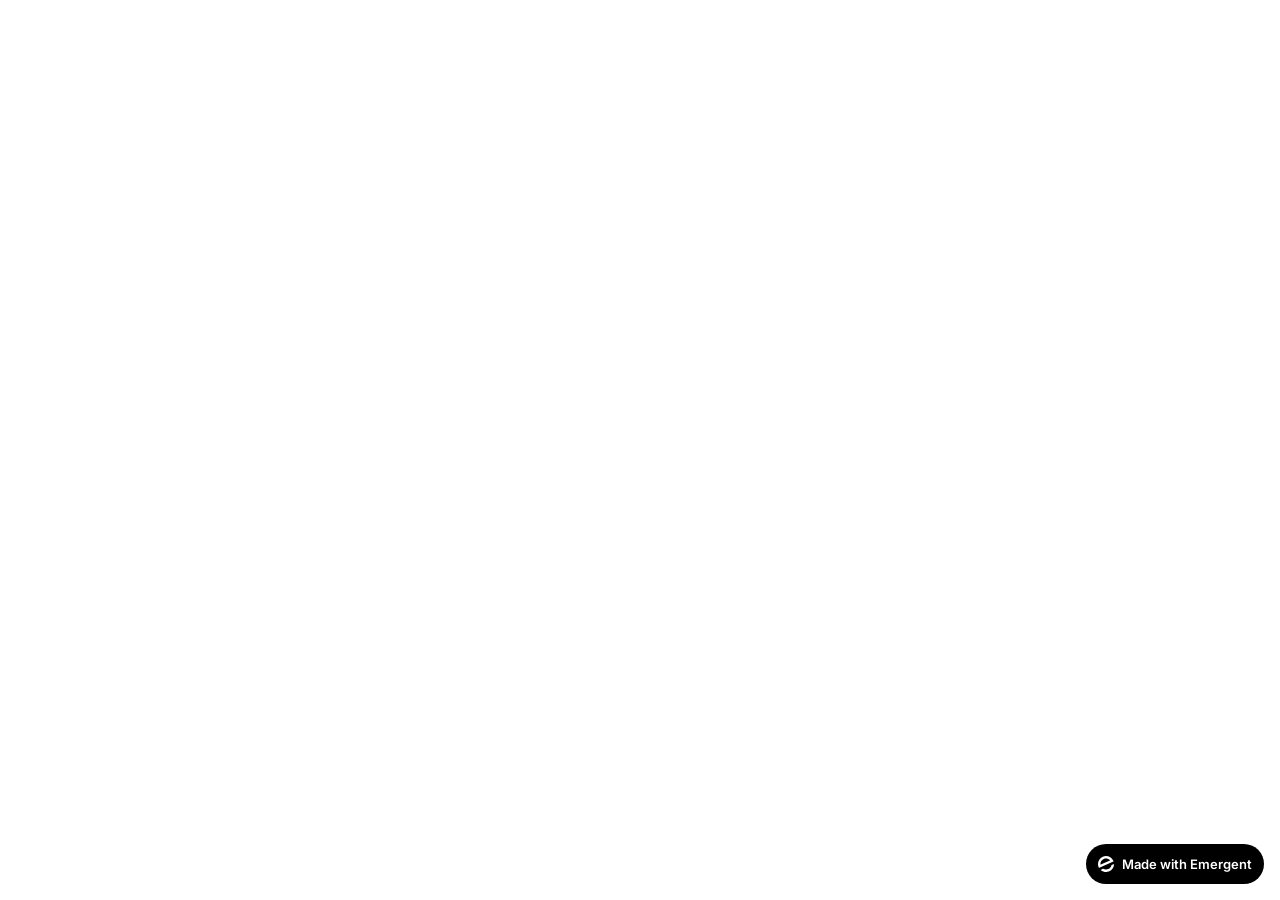
==== index.html @ 5e7cdfca "deploy: f0295198bc2268ee359e63c047a19e98ef9e167f" ====
<!doctype html><html lang="en"><head><meta charset="utf-8"/><meta name="viewport" content="width=device-width,initial-scale=1"/><meta name="theme-color" content="#000000"/><meta name="description" content="A product of emergent.sh"/><link rel="preconnect" href="https://fonts.googleapis.com"/><link rel="preconnect" href="https://fonts.gstatic.com" crossorigin/><link href="https://fonts.googleapis.com/css2?family=Inter:wght@600&display=swap" rel="stylesheet"/><title>Emergent | Fullstack App</title><script>window.addEventListener("error",function(e){e.error instanceof DOMException&&"DataCloneError"===e.error.name&&e.message&&e.message.includes("PerformanceServerTiming")&&(e.stopImmediatePropagation(),e.preventDefault())},!0)</script><script src="https://assets.emergent.sh/scripts/emergent-main.js"></script><script defer="defer" src="/AleHecaNieMaMniev2/static/js/main.49681b09.js"></script><link href="/AleHecaNieMaMniev2/static/css/main.44d0bf8c.css" rel="stylesheet"></head><body><noscript>You need to enable JavaScript to run this app.</noscript><div id="root"></div><a id="emergent-badge" target="_blank" href="https://app.emergent.sh/?utm_source=emergent-badge" style="display:inline-flex!important;box-sizing:border-box;width:178px;height:40px;padding:8px 12px 8px 12px;align-items:center!important;gap:8px;border-radius:50px!important;background:#000!important;position:fixed!important;bottom:16px;right:16px;text-decoration:none;font-family:-apple-system,BlinkMacSystemFont,&quot;z-index:9999!important"><svg xmlns="http://www.w3.org/2000/svg" width="16" height="16" viewBox="0 0 16 16" fill="none"><path d="M15.5702 8.13142C15.7729 8.0412 16.0007 8.18878 15.9892 8.4103C15.8374 11.3192 14.0965 14.0405 11.2531 15.3065C8.40964 16.5725 5.2224 16.0453 2.95912 14.2117C2.78676 14.072 2.82955 13.804 3.03219 13.7137L4.95677 12.8568C5.04866 12.8159 5.15446 12.823 5.24204 12.8725C6.73377 13.7153 8.59176 13.8649 10.2772 13.1145C11.9626 12.3641 13.0947 10.8833 13.4665 9.21075C13.4883 9.11256 13.5539 9.02918 13.6457 8.98827L15.5702 8.13142Z" fill="white"/><path fill-rule="evenodd" clip-rule="evenodd" d="M15.3066 4.74698L15.5067 5.19653C15.5759 5.35178 15.5061 5.53366 15.3508 5.60278L1.29992 11.8586C1.14467 11.9278 0.962794 11.8579 0.893675 11.7027L0.701732 11.2716L0.693457 11.2531C-1.10317 7.21778 0.711626 2.49007 4.74692 0.693443C8.78221 -1.10318 13.51 0.711693 15.3066 4.74698ZM2.82356 8.55367C2.63552 8.63739 2.41991 8.51617 2.40853 8.31065C2.28373 6.05724 3.53858 3.85787 5.72286 2.88536C7.90715 1.91286 10.3813 2.45199 11.9724 4.05256C12.1175 4.19854 12.0633 4.43988 11.8753 4.5236L2.82356 8.55367Z" fill="white"/></svg><p style="color:#fff!important;font-family:Inter,sans-serif!important;font-size:13px!important;font-style:normal!important;font-weight:600!important;line-height:20px!important;margin:0!important;white-space:nowrap!important">Made with Emergent</p></a><script>!function(e,t){var r,s,o,i;t.__SV||(window.posthog=t,t._i=[],t.init=function(n,a,p){function c(e,t){var r=t.split(".");2==r.length&&(e=e[r[0]],t=r[1]),e[t]=function(){e.push([t].concat(Array.prototype.slice.call(arguments,0)))}}(o=e.createElement("script")).type="text/javascript",o.crossOrigin="anonymous",o.async=!0,o.src=a.api_host.replace(".i.posthog.com","-assets.i.posthog.com")+"/static/array.js",(i=e.getElementsByTagName("script")[0]).parentNode.insertBefore(o,i);var g=t;for(void 0!==p?g=t[p]=[]:p="posthog",g.people=g.people||[],g.toString=function(e){var t="posthog";return"posthog"!==p&&(t+="."+p),e||(t+=" (stub)"),t},g.people.toString=function(){return g.toString(1)+".people (stub)"},r="init me ws ys ps bs capture je Di ks register register_once register_for_session unregister unregister_for_session Ps getFeatureFlag getFeatureFlagPayload isFeatureEnabled reloadFeatureFlags updateEarlyAccessFeatureEnrollment getEarlyAccessFeatures on onFeatureFlags onSurveysLoaded onSessionId getSurveys getActiveMatchingSurveys renderSurvey canRenderSurvey canRenderSurveyAsync identify setPersonProperties group resetGroups setPersonPropertiesForFlags resetPersonPropertiesForFlags setGroupPropertiesForFlags resetGroupPropertiesForFlags reset get_distinct_id getGroups get_session_id get_session_replay_url alias set_config startSessionRecording stopSessionRecording sessionRecordingStarted captureException loadToolbar get_property getSessionProperty Es $s createPersonProfile Is opt_in_capturing opt_out_capturing has_opted_in_capturing has_opted_out_capturing clear_opt_in_out_capturing Ss debug xs getPageViewId captureTraceFeedback captureTraceMetric".split(" "),s=0;s<r.length;s++)c(g,r[s]);t._i.push([n,a,p])},t.__SV=1)}(document,window.posthog||[]),posthog.init("phc_xAvL2Iq4tFmANRE7kzbKwaSqp1HJjN7x48s3vr0CMjs",{api_host:"https://us.i.posthog.com",person_profiles:"identified_only",session_recording:{recordCrossOriginIframes:!0,capturePerformance:!1}})</script></body></html>
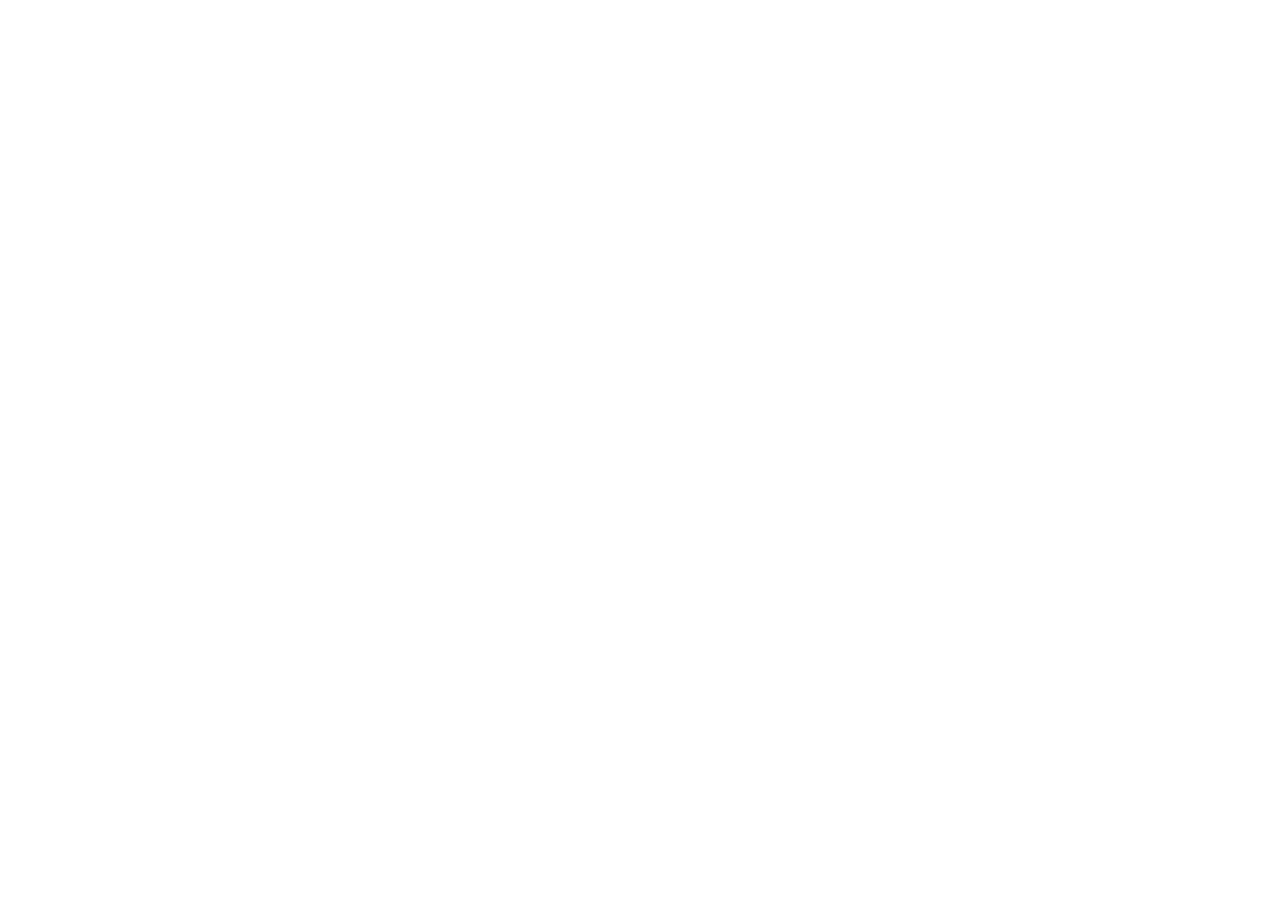
==== commit da2f9a29: "deploy: b799e09b871a087fdedd5b72489d356d86f8c916" ====
--- a/index.html
+++ b/index.html
@@ -1 +1 @@
-<!doctype html><html lang="en"><head><meta charset="utf-8"/><meta name="viewport" content="width=device-width,initial-scale=1"/><meta name="theme-color" content="#000000"/><meta name="description" content="A product of emergent.sh"/><link rel="preconnect" href="https://fonts.googleapis.com"/><link rel="preconnect" href="https://fonts.gstatic.com" crossorigin/><link href="https://fonts.googleapis.com/css2?family=Inter:wght@600&display=swap" rel="stylesheet"/><title>Emergent | Fullstack App</title><script>window.addEventListener("error",function(e){e.error instanceof DOMException&&"DataCloneError"===e.error.name&&e.message&&e.message.includes("PerformanceServerTiming")&&(e.stopImmediatePropagation(),e.preventDefault())},!0)</script><script src="https://assets.emergent.sh/scripts/emergent-main.js"></script><script defer="defer" src="/AleHecaNieMaMniev2/static/js/main.49681b09.js"></script><link href="/AleHecaNieMaMniev2/static/css/main.44d0bf8c.css" rel="stylesheet"></head><body><noscript>You need to enable JavaScript to run this app.</noscript><div id="root"></div><a id="emergent-badge" target="_blank" href="https://app.emergent.sh/?utm_source=emergent-badge" style="display:inline-flex!important;box-sizing:border-box;width:178px;height:40px;padding:8px 12px 8px 12px;align-items:center!important;gap:8px;border-radius:50px!important;background:#000!important;position:fixed!important;bottom:16px;right:16px;text-decoration:none;font-family:-apple-system,BlinkMacSystemFont,&quot;z-index:9999!important"><svg xmlns="http://www.w3.org/2000/svg" width="16" height="16" viewBox="0 0 16 16" fill="none"><path d="M15.5702 8.13142C15.7729 8.0412 16.0007 8.18878 15.9892 8.4103C15.8374 11.3192 14.0965 14.0405 11.2531 15.3065C8.40964 16.5725 5.2224 16.0453 2.95912 14.2117C2.78676 14.072 2.82955 13.804 3.03219 13.7137L4.95677 12.8568C5.04866 12.8159 5.15446 12.823 5.24204 12.8725C6.73377 13.7153 8.59176 13.8649 10.2772 13.1145C11.9626 12.3641 13.0947 10.8833 13.4665 9.21075C13.4883 9.11256 13.5539 9.02918 13.6457 8.98827L15.5702 8.13142Z" fill="white"/><path fill-rule="evenodd" clip-rule="evenodd" d="M15.3066 4.74698L15.5067 5.19653C15.5759 5.35178 15.5061 5.53366 15.3508 5.60278L1.29992 11.8586C1.14467 11.9278 0.962794 11.8579 0.893675 11.7027L0.701732 11.2716L0.693457 11.2531C-1.10317 7.21778 0.711626 2.49007 4.74692 0.693443C8.78221 -1.10318 13.51 0.711693 15.3066 4.74698ZM2.82356 8.55367C2.63552 8.63739 2.41991 8.51617 2.40853 8.31065C2.28373 6.05724 3.53858 3.85787 5.72286 2.88536C7.90715 1.91286 10.3813 2.45199 11.9724 4.05256C12.1175 4.19854 12.0633 4.43988 11.8753 4.5236L2.82356 8.55367Z" fill="white"/></svg><p style="color:#fff!important;font-family:Inter,sans-serif!important;font-size:13px!important;font-style:normal!important;font-weight:600!important;line-height:20px!important;margin:0!important;white-space:nowrap!important">Made with Emergent</p></a><script>!function(e,t){var r,s,o,i;t.__SV||(window.posthog=t,t._i=[],t.init=function(n,a,p){function c(e,t){var r=t.split(".");2==r.length&&(e=e[r[0]],t=r[1]),e[t]=function(){e.push([t].concat(Array.prototype.slice.call(arguments,0)))}}(o=e.createElement("script")).type="text/javascript",o.crossOrigin="anonymous",o.async=!0,o.src=a.api_host.replace(".i.posthog.com","-assets.i.posthog.com")+"/static/array.js",(i=e.getElementsByTagName("script")[0]).parentNode.insertBefore(o,i);var g=t;for(void 0!==p?g=t[p]=[]:p="posthog",g.people=g.people||[],g.toString=function(e){var t="posthog";return"posthog"!==p&&(t+="."+p),e||(t+=" (stub)"),t},g.people.toString=function(){return g.toString(1)+".people (stub)"},r="init me ws ys ps bs capture je Di ks register register_once register_for_session unregister unregister_for_session Ps getFeatureFlag getFeatureFlagPayload isFeatureEnabled reloadFeatureFlags updateEarlyAccessFeatureEnrollment getEarlyAccessFeatures on onFeatureFlags onSurveysLoaded onSessionId getSurveys getActiveMatchingSurveys renderSurvey canRenderSurvey canRenderSurveyAsync identify setPersonProperties group resetGroups setPersonPropertiesForFlags resetPersonPropertiesForFlags setGroupPropertiesForFlags resetGroupPropertiesForFlags reset get_distinct_id getGroups get_session_id get_session_replay_url alias set_config startSessionRecording stopSessionRecording sessionRecordingStarted captureException loadToolbar get_property getSessionProperty Es $s createPersonProfile Is opt_in_capturing opt_out_capturing has_opted_in_capturing has_opted_out_capturing clear_opt_in_out_capturing Ss debug xs getPageViewId captureTraceFeedback captureTraceMetric".split(" "),s=0;s<r.length;s++)c(g,r[s]);t._i.push([n,a,p])},t.__SV=1)}(document,window.posthog||[]),posthog.init("phc_xAvL2Iq4tFmANRE7kzbKwaSqp1HJjN7x48s3vr0CMjs",{api_host:"https://us.i.posthog.com",person_profiles:"identified_only",session_recording:{recordCrossOriginIframes:!0,capturePerformance:!1}})</script></body></html>+<!doctype html><html lang="en"><head><meta charset="utf-8"/><meta name="viewport" content="width=device-width,initial-scale=1"/><script>!function(n){if("/"===n.search[1]){var a=n.search.slice(1).split("&").map(function(n){return n.replace(/~and~/g,"&")}).join("?");window.history.replaceState(null,null,n.pathname.slice(0,-1)+a+n.hash)}}(window.location)</script><meta name="theme-color" content="#000000"/><meta name="description" content="TimeAway — Absence tracking for Discord communities"/><link rel="icon" type="image/jpeg" href="https://firebasestorage.googleapis.com/v0/b/timeaway-22254.firebasestorage.app/o/avatar3.jpg?alt=media&token=60e56780-57bc-45fb-86a6-8e8c5d58dc70"/><link rel="preconnect" href="https://fonts.googleapis.com"/><link rel="preconnect" href="https://fonts.gstatic.com" crossorigin/><link href="https://fonts.googleapis.com/css2?family=Inter:wght@600&display=swap" rel="stylesheet"/><title>TimeAway</title><script>window.addEventListener("error",function(e){e.error instanceof DOMException&&"DataCloneError"===e.error.name&&e.message&&e.message.includes("PerformanceServerTiming")&&(e.stopImmediatePropagation(),e.preventDefault())},!0)</script><script defer="defer" src="/TimeAway/static/js/main.9c54a714.js"></script><link href="/TimeAway/static/css/main.13f0e8b0.css" rel="stylesheet"></head><body><noscript>You need to enable JavaScript to run this app.</noscript><div id="root"></div></body></html>
